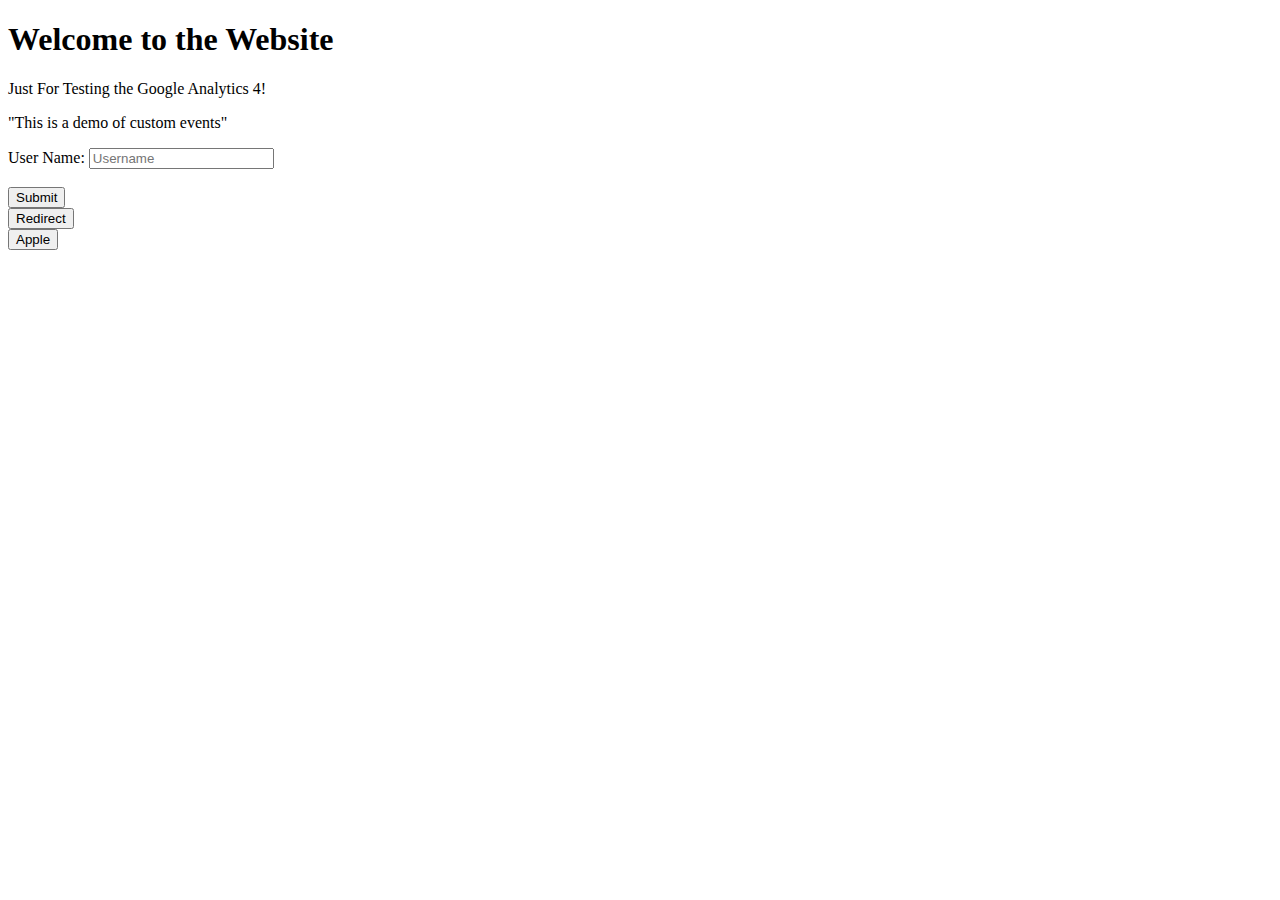
==== index.html @ 03ca9ee2 "Update index.html" ====
<!DOCTYPE html>
<html lang="en">

<head>
  <meta charset="UTF-8">
  <meta name="viewport" content="width=device-width, initial-scale=1.0">
  <meta http-equiv="X-UA-Compatible" content="ie=edge">
  <title>Testing Google Analytics</title>

  <script async src="https://www.googletagmanager.com/gtag/js?id=G-NH0N0MRJNX"></script>
  <script>
    window.dataLayer = window.dataLayer || [];
    function gtag() { dataLayer.push(arguments); }
    gtag('js', new Date());

    gtag('config', 'G-NH0N0MRJNX', {
      'custom_empty_parameter': '',
      'custom_event_parameter': 'event_parameter_value',
      'custom_null_parameter': null,
      'custom_value_parameter': 'value value value',
    });
    gtag('event', 'custom_event_from_UI', {
      'custom_transaction': '',
      'custom_event_parameter': 'event_parameter_value'
    });
    gtag('event', 'page_view', {
      'location_title': 'Testing Google Analytics',
      'location_uri': 'https://khatiwadanilav.github.io/'
    });
  </script>

</head>

<body>
  <main>
    <h1>Welcome to the Website</h1>
    <p>Just For Testing the Google Analytics 4!</p>

    <div class="md5-class">
      <form id="custom-form-id" , action="/thankyou.html">
        <p>"This is a demo of custom events"</p>
        <div class="button submit class">
          <label for="username" class="visually-hidden">User Name: </label>
          <input id="username" name="uname" type="text" placeholder="Username"><br><br>
          <button class="btn-class-sub" type="submit">Submit</>
        </div>
      </form>
    </div>

    <div class="cross-domain-class-class">
      <form action="">
        <button class="btn-class-sub" type="submit">Redirect</>
      </form>
    </div>

    <div class="no-cross-class-class">
      <form action="https://www.apple.com/">
        <button class="btn-class-sub" type="submit">Apple</>
      </form>
    </div>

  </main>
</body>

</html>
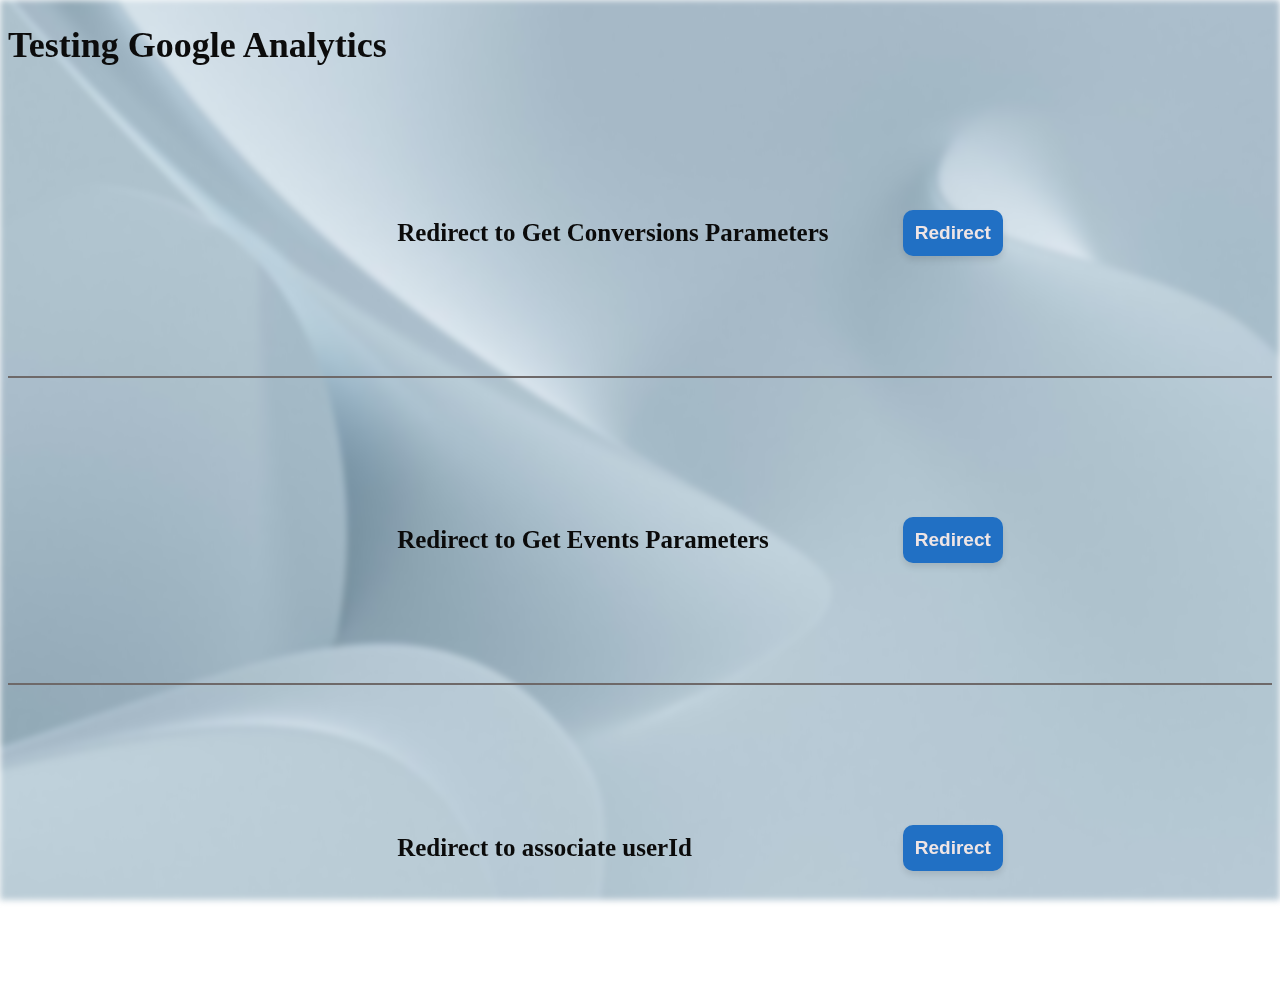
==== commit 1f71857b: "Make it more easy to use" ====
--- a/index.html
+++ b/index.html
@@ -5,60 +5,36 @@
   <meta charset="UTF-8">
   <meta name="viewport" content="width=device-width, initial-scale=1.0">
   <meta http-equiv="X-UA-Compatible" content="ie=edge">
-  <title>Testing Google Analytics</title>
-
-  <script async src="https://www.googletagmanager.com/gtag/js?id=G-NH0N0MRJNX"></script>
-  <script>
-    window.dataLayer = window.dataLayer || [];
-    function gtag() { dataLayer.push(arguments); }
-    gtag('js', new Date());
-
-    gtag('config', 'G-NH0N0MRJNX', {
-      'custom_empty_parameter': '',
-      'custom_event_parameter': 'event_parameter_value',
-      'custom_null_parameter': null,
-      'custom_value_parameter': 'value value value',
-    });
-    gtag('event', 'custom_event_from_UI', {
-      'custom_transaction': '',
-      'custom_event_parameter': 'event_parameter_value'
-    });
-    gtag('event', 'page_view', {
-      'location_title': 'Testing Google Analytics',
-      'location_uri': 'https://khatiwadanilav.github.io/'
-    });
-  </script>
-
+  <title>Home Page</title>
+  <link rel="stylesheet" href="css/style.css">
 </head>
 
 <body>
+  <div class="background-div"></div>
   <main>
-    <h1>Welcome to the Website</h1>
-    <p>Just For Testing the Google Analytics 4!</p>
+    <h1> Testing Google Analytics</h1>
 
-    <div class="md5-class">
-      <form id="custom-form-id" , action="/thankyou.html">
-        <p>"This is a demo of custom events"</p>
-        <div class="button submit class">
-          <label for="username" class="visually-hidden">User Name: </label>
-          <input id="username" name="uname" type="text" placeholder="Username"><br><br>
-          <button class="btn-class-sub" type="submit">Submit</>
-        </div>
-      </form>
-    </div>
+    <div class="button-div">
+      <div class="button-group">
+          <span class="button-description" > Redirect to Get Conversions Parameters </span>
+          <button class="button button-redirect" onclick="redirectToPage('conversion.html')"> Redirect </button>
+      </div>
 
-    <div class="cross-domain-class-class">
-      <form action="">
-        <button class="btn-class-sub" type="submit">Redirect</>
-      </form>
-    </div>
+      <div class="separator"></div>
 
-    <div class="no-cross-class-class">
-      <form action="https://www.apple.com/">
-        <button class="btn-class-sub" type="submit">Apple</>
-      </form>
-    </div>
+      <div class="button-group">
+          <span class="button-description" > Redirect to Get Events Parameters </span>
+          <button class="button button-redirect" onclick="redirectToPage('event.html')"> Redirect </button>
+      </div>
 
+      <div class="separator"></div>
+
+      <div class="button-group">
+          <span class="button-description" > Redirect to associate userId </span>
+          <button class="button button-redirect" onclick="redirectToPage('userId.html')"> Redirect </button>
+      </div>
+  </div>
+  <script src="js/script.js"></script>
   </main>
 </body>
 
--- a/css/style.css
+++ b/css/style.css
@@ -0,0 +1,199 @@
+.background-div {
+    background-image:url('pic/curved.avif');
+    background-size: cover; 
+    background-position: center; 
+    background-repeat: no-repeat; 
+    position: fixed;
+    top: 0;
+    left: 0;
+    width: 100%;
+    height: 100%;
+    z-index: -1; 
+    overflow: hidden;
+    filter: blur(3px); 
+}
+
+h1 {
+    color: rgb(12, 12, 12); 
+    font-size: 36px; 
+    font-weight: bold; 
+    text-align: left; 
+}
+    
+.button-div {
+    display: flex;
+    flex-direction: column;
+    height: 100vh;
+    align-items: center;
+    position: relative;
+}
+
+.button-group {
+    display: flex;
+    align-items: center;
+    flex-grow: 1;
+}
+
+ .button-description {
+    /* flex: 1; */
+    left: calc(30% + 10px); 
+    font-size: 25px;
+    color: #0b0b0b; 
+    /* color: #FFFFFF;  */
+    position: absolute;
+    font-weight: bold;
+}
+
+.button {
+    /* flex: 1; */
+    padding: 12px 12px;
+    font-size: 19px;
+    font-weight: bold;
+    background-color: #2170c4; 
+    color: #efe5e5; 
+    border: none;
+    border-radius: 10px;
+    cursor: pointer;
+    transition: background-color 0.3s ease;
+    box-shadow: 0 4px 6px rgba(0, 0, 0, 0.1);
+    position: absolute;
+    order: 1;
+}
+
+.button:hover {
+    background-color: green;
+}
+
+.button-redirect {
+    left: calc(70% + 10px); 
+}
+
+.separator {
+    border-top: 2px solid #6e6969; 
+    height: 20px; 
+    width: 100%; 
+}
+
+/* userId.html */
+.userid-form-div{
+    text-align: center;
+    margin: 0;
+    padding-top: 10%;
+    padding-bottom: 10%;
+    position: relative;
+}
+
+form {
+    border: 2px solid #ccc;
+    padding: 30px;
+    background: linear-gradient(to bottom, #ddd, #999); 
+    color: #333; /* Set text color to dark gray */
+    margin: auto;
+    width: 20%;
+    height: 20%;
+}
+
+.submitBtn {
+    background-color: rgb(142, 14, 14); /* Green */
+    border: none;
+    color: white;
+    padding: 10px 10px;
+    text-align: center;
+    text-decoration: none;
+    font-size: 16px;
+    border-radius: 5px;
+    cursor: pointer;
+    transition: background-color 0.3s;
+}
+
+.submitBtn:hover {
+    background-color: green;
+}
+
+.signup {
+    margin-bottom: 20px; /* Optional: Add bottom margin to create space between heading and form */
+    /* Additional styling specific to the "Sign Up" heading within the form */
+}
+
+/* Ensure input elements are sized relative to their parent container */
+.userid-form-div input[type="text"],
+.userid-form-div input[type="submit"] {
+    width:70%; /* Set input width to 80% of the form's width */
+    padding: 10px; /* Add padding to input elements and button */
+    box-sizing: border-box; /* Ensure padding is included in width */
+    position: relative;
+}
+
+
+/* popup style */
+
+.popup {
+    display: none;
+    width: 400px;
+    position: absolute;
+    top: 40%;
+    left: 50%;
+    transform: translate(-50%, -50%);
+    background-color: #fff;
+    text-align: center;
+    border-radius: 6px;
+    padding: 0 30px 30px;
+    z-index: 1;
+}
+
+.popup.show-popup {
+  display: block; /* Show the popup when the show-popup class is added */
+}
+
+.popup img {
+  width: 100px;
+  height: 100px;
+  margin-top: -50px;
+  border-radius: 50%;
+  box-shadow: 0 2px 5px rgba(0, 0, 1, 0.2);
+}
+
+.popup h2{
+  font-size: 40px;
+  font-weight: 500;
+  margin: 30px 0 10px;
+}
+  
+.popup-content {
+  text-align: center;
+}
+
+.popup-icon {
+  font-size: 6px;
+  top: 2%;
+  text-align: center;
+}
+  
+.popup-message {
+  padding: 1px;
+  font-size: 15px;
+  color: #281e1e;
+}
+
+.close-button {
+  background-color: #4CAF50; /* Green color */
+  color: white;
+  border: none;
+  padding: 10px 20px;
+  text-align: center;
+  text-decoration: none;
+  width: 90%; /* Set the width to 100% to span the entire width of the popup */
+  height: 100%; 
+  display: inline-block;
+  font-size: 16px;
+  margin-top: 20px;
+  cursor: pointer;
+}
+
+.close-button:hover {
+  background-color: #45a049; /* Darker green color */
+}
+
+body.blur-background {
+  backdrop-filter: blur(100px); /* Adjust the blur intensity as needed */
+}
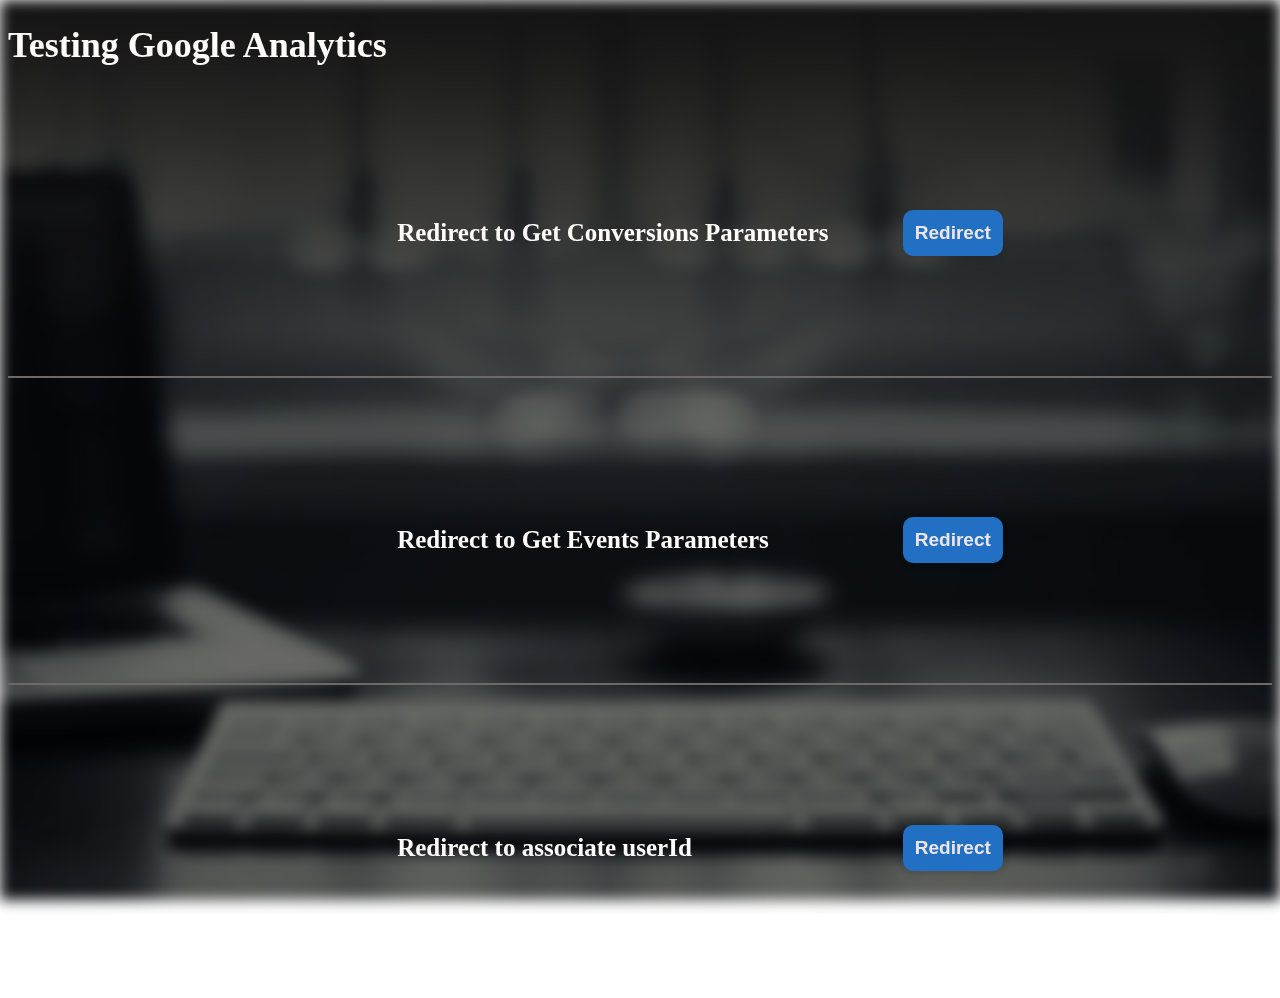
==== commit 95d1cdd0: "improve-web" ====
--- a/index.html
+++ b/index.html
@@ -6,6 +6,16 @@
   <meta name="viewport" content="width=device-width, initial-scale=1.0">
   <meta http-equiv="X-UA-Compatible" content="ie=edge">
   <title>Home Page</title>
+  <script async src="https://www.googletagmanager.com/gtag/js?id=G-NH0N0MRJNX"></script>
+  <script>
+    window.dataLayer = window.dataLayer || [];
+
+    function gtag() {
+        dataLayer.push(arguments);
+    }
+    gtag('js', new Date());
+    gtag('config', 'G-NH0N0MRJNX')
+  </script>
   <link rel="stylesheet" href="css/style.css">
 </head>
 
@@ -16,25 +26,25 @@
 
     <div class="button-div">
       <div class="button-group">
-          <span class="button-description" > Redirect to Get Conversions Parameters </span>
-          <button class="button button-redirect" onclick="redirectToPage('conversion.html')"> Redirect </button>
+        <span class="button-description"> Redirect to Get Conversions Parameters </span>
+        <button class="button button-redirect" onclick="redirectToPage('conversion.html')"> Redirect </button>
       </div>
 
       <div class="separator"></div>
 
       <div class="button-group">
-          <span class="button-description" > Redirect to Get Events Parameters </span>
-          <button class="button button-redirect" onclick="redirectToPage('event.html')"> Redirect </button>
+        <span class="button-description"> Redirect to Get Events Parameters </span>
+        <button class="button button-redirect" onclick="redirectToPage('event.html')"> Redirect </button>
       </div>
 
       <div class="separator"></div>
 
       <div class="button-group">
-          <span class="button-description" > Redirect to associate userId </span>
-          <button class="button button-redirect" onclick="redirectToPage('userId.html')"> Redirect </button>
+        <span class="button-description"> Redirect to associate userId </span>
+        <button class="button button-redirect" onclick="redirectToPage('userId.html')"> Redirect </button>
       </div>
-  </div>
-  <script src="js/script.js"></script>
+    </div>
+    <script src="js/script.js"></script>
   </main>
 </body>
 
--- a/css/style.css
+++ b/css/style.css
@@ -1,199 +1,251 @@
 .background-div {
-    background-image:url('pic/curved.avif');
-    background-size: cover; 
-    background-position: center; 
-    background-repeat: no-repeat; 
-    position: fixed;
-    top: 0;
-    left: 0;
-    width: 100%;
-    height: 100%;
-    z-index: -1; 
-    overflow: hidden;
-    filter: blur(3px); 
+  background-image:url('pic/pxfuel.jpg');
+  background-size: cover; 
+  background-position: center; 
+  background-repeat: no-repeat; 
+  position: fixed;
+  top: 0;
+  left: 0;
+  width: 100%;
+  height: 100%;
+  z-index: -1; 
+  overflow: hidden;
+  filter: blur(7px); 
 }
 
 h1 {
-    color: rgb(12, 12, 12); 
-    font-size: 36px; 
-    font-weight: bold; 
-    text-align: left; 
-}
-    
+  color: rgb(255, 251, 251); 
+  font-size: 36px; 
+  font-weight: bold; 
+  text-align: left; 
+}
+  
 .button-div {
-    display: flex;
-    flex-direction: column;
-    height: 100vh;
-    align-items: center;
-    position: relative;
+  display: flex;
+  flex-direction: column;
+  height: 100vh;
+  align-items: center;
+  position: relative;
 }
 
 .button-group {
-    display: flex;
-    align-items: center;
-    flex-grow: 1;
-}
-
- .button-description {
-    /* flex: 1; */
-    left: calc(30% + 10px); 
-    font-size: 25px;
-    color: #0b0b0b; 
-    /* color: #FFFFFF;  */
-    position: absolute;
-    font-weight: bold;
+  display: flex;
+  align-items: center;
+  flex-grow: 1;
+}
+
+.button-description {
+  /* flex: 1; */
+  left: calc(30% + 10px); 
+  font-size: 25px;
+  color: #fffbfb; 
+  /* color: #FFFFFF;  */
+  position: absolute;
+  font-weight: bold;
 }
 
 .button {
-    /* flex: 1; */
-    padding: 12px 12px;
-    font-size: 19px;
-    font-weight: bold;
-    background-color: #2170c4; 
-    color: #efe5e5; 
-    border: none;
-    border-radius: 10px;
-    cursor: pointer;
-    transition: background-color 0.3s ease;
-    box-shadow: 0 4px 6px rgba(0, 0, 0, 0.1);
-    position: absolute;
-    order: 1;
+  /* flex: 1; */
+  padding: 12px 12px;
+  font-size: 19px;
+  font-weight: bold;
+  background-color: #2170c4; 
+  color: #efe5e5; 
+  border: none;
+  border-radius: 10px;
+  cursor: pointer;
+  transition: background-color 0.3s ease;
+  box-shadow: 0 4px 6px rgba(0, 0, 0, 0.1);
+  position: absolute;
+  order: 1;
 }
 
 .button:hover {
-    background-color: green;
+  background-color: green;
 }
 
 .button-redirect {
-    left: calc(70% + 10px); 
+  left: calc(70% + 10px); 
 }
 
 .separator {
-    border-top: 2px solid #6e6969; 
-    height: 20px; 
-    width: 100%; 
+  border-top: 2px solid #6e6969; 
+  height: 20px; 
+  width: 100%; 
 }
 
 /* userId.html */
 .userid-form-div{
-    text-align: center;
-    margin: 0;
-    padding-top: 10%;
-    padding-bottom: 10%;
-    position: relative;
+  text-align: center;
+  margin: 0;
+  padding-top: 10%;
+  padding-bottom: 10%;
+  position: relative;
 }
 
 form {
-    border: 2px solid #ccc;
-    padding: 30px;
-    background: linear-gradient(to bottom, #ddd, #999); 
-    color: #333; /* Set text color to dark gray */
-    margin: auto;
-    width: 20%;
-    height: 20%;
+  border: 2px solid #ccc;
+  padding: 30px;
+  background: linear-gradient(to bottom, #ddd, #999); 
+  color: #333; /* Set text color to dark gray */
+  margin: auto;
+  width: 20%;
+  height: 20%;
 }
 
 .submitBtn {
-    background-color: rgb(142, 14, 14); /* Green */
-    border: none;
-    color: white;
-    padding: 10px 10px;
-    text-align: center;
-    text-decoration: none;
-    font-size: 16px;
-    border-radius: 5px;
-    cursor: pointer;
-    transition: background-color 0.3s;
+  background-color: rgb(142, 14, 14); /* Green */
+  border: none;
+  color: white;
+  padding: 10px 10px;
+  text-align: center;
+  text-decoration: none;
+  font-size: 16px;
+  border-radius: 5px;
+  cursor: pointer;
+  transition: background-color 0.3s;
 }
 
 .submitBtn:hover {
-    background-color: green;
+  background-color: green;
 }
 
 .signup {
-    margin-bottom: 20px; /* Optional: Add bottom margin to create space between heading and form */
-    /* Additional styling specific to the "Sign Up" heading within the form */
+  margin-bottom: 20px; /* Optional: Add bottom margin to create space between heading and form */
+  /* Additional styling specific to the "Sign Up" heading within the form */
 }
 
 /* Ensure input elements are sized relative to their parent container */
 .userid-form-div input[type="text"],
 .userid-form-div input[type="submit"] {
-    width:70%; /* Set input width to 80% of the form's width */
-    padding: 10px; /* Add padding to input elements and button */
-    box-sizing: border-box; /* Ensure padding is included in width */
-    position: relative;
+  width:70%; /* Set input width to 80% of the form's width */
+  padding: 10px; /* Add padding to input elements and button */
+  box-sizing: border-box; /* Ensure padding is included in width */
+  position: relative;
 }
 
 
 /* popup style */
 
 .popup {
-    display: none;
-    width: 400px;
-    position: absolute;
-    top: 40%;
-    left: 50%;
-    transform: translate(-50%, -50%);
-    background-color: #fff;
-    text-align: center;
-    border-radius: 6px;
-    padding: 0 30px 30px;
-    z-index: 1;
+  display: none;
+  width: 400px;
+  position: absolute;
+  top: 40%;
+  left: 50%;
+  transform: translate(-50%, -50%);
+  background-color: #fff;
+  text-align: center;
+  border-radius: 6px;
+  padding: 0 30px 30px;
+  z-index: 1;
 }
 
 .popup.show-popup {
-  display: block; /* Show the popup when the show-popup class is added */
+display: block; /* Show the popup when the show-popup class is added */
 }
 
 .popup img {
-  width: 100px;
-  height: 100px;
-  margin-top: -50px;
-  border-radius: 50%;
-  box-shadow: 0 2px 5px rgba(0, 0, 1, 0.2);
+width: 100px;
+height: 100px;
+margin-top: -50px;
+border-radius: 50%;
+box-shadow: 0 2px 5px rgba(0, 0, 1, 0.2);
 }
 
 .popup h2{
-  font-size: 40px;
-  font-weight: 500;
-  margin: 30px 0 10px;
-}
-  
+font-size: 40px;
+font-weight: 500;
+margin: 30px 0 10px;
+}
+
 .popup-content {
-  text-align: center;
+text-align: center;
 }
 
 .popup-icon {
-  font-size: 6px;
-  top: 2%;
-  text-align: center;
-}
-  
+font-size: 6px;
+top: 2%;
+text-align: center;
+}
+
 .popup-message {
-  padding: 1px;
-  font-size: 15px;
-  color: #281e1e;
+padding: 1px;
+font-size: 15px;
+color: #281e1e;
 }
 
 .close-button {
-  background-color: #4CAF50; /* Green color */
-  color: white;
-  border: none;
-  padding: 10px 20px;
-  text-align: center;
-  text-decoration: none;
-  width: 90%; /* Set the width to 100% to span the entire width of the popup */
-  height: 100%; 
-  display: inline-block;
-  font-size: 16px;
-  margin-top: 20px;
-  cursor: pointer;
+background-color: #4CAF50; /* Green color */
+color: white;
+border: none;
+padding: 10px 20px;
+text-align: center;
+text-decoration: none;
+width: 90%; /* Set the width to 100% to span the entire width of the popup */
+height: 100%; 
+display: inline-block;
+font-size: 16px;
+margin-top: 20px;
+cursor: pointer;
 }
 
 .close-button:hover {
-  background-color: #45a049; /* Darker green color */
+background-color: #45a049; /* Darker green color */
 }
 
 body.blur-background {
-  backdrop-filter: blur(100px); /* Adjust the blur intensity as needed */
-}
+backdrop-filter: blur(100px); /* Adjust the blur intensity as needed */
+}
+
+
+/* Table styling */
+table {
+width:60%; /* Set the width of the table */
+padding: 10px; /* Add padding to the table */
+border-collapse: collapse; /* Separate borders between cells */
+position: relative;
+background-color: #172d3c;
+left: 50%;
+transform: translateX(-50%);
+margin-top: 3%; /* Add space above the container (5% of the screen height) */
+margin-bottom: 5%; /* Add space below the container (5% of the screen height) */
+}
+
+/* Set border for table header cells */
+th {
+border: None; /* Set border of header cells */
+padding: 10px 20px;
+background-color: #4c8ab1;
+color: #fff;
+font-size: large;
+}
+
+td {
+/* border: 0.5px outset rgb(219, 192, 192); */
+text-align: center;
+padding: 5px 0 5px 5px; /* Top, Right, Bottom, Left */
+}
+
+td:nth-child(2) {
+width: 35%; /* Adjust the width as needed */
+}
+
+td.column1-first {
+text-align: center; /* Align text in the first cell of the first column to left */
+padding-left: 0%;
+}
+
+/* Apply margin or padding to list items to create spacing */
+ul {
+text-align: left; /* Reset text alignment for list items */
+margin: 0;
+padding: 1%;
+/* list-style-position: inside; Move bullet points inside the list items */
+}
+
+li {
+margin-bottom: 10px; /* Adjust the spacing as needed */
+padding: 2%;
+list-style-position: inside;
+}
